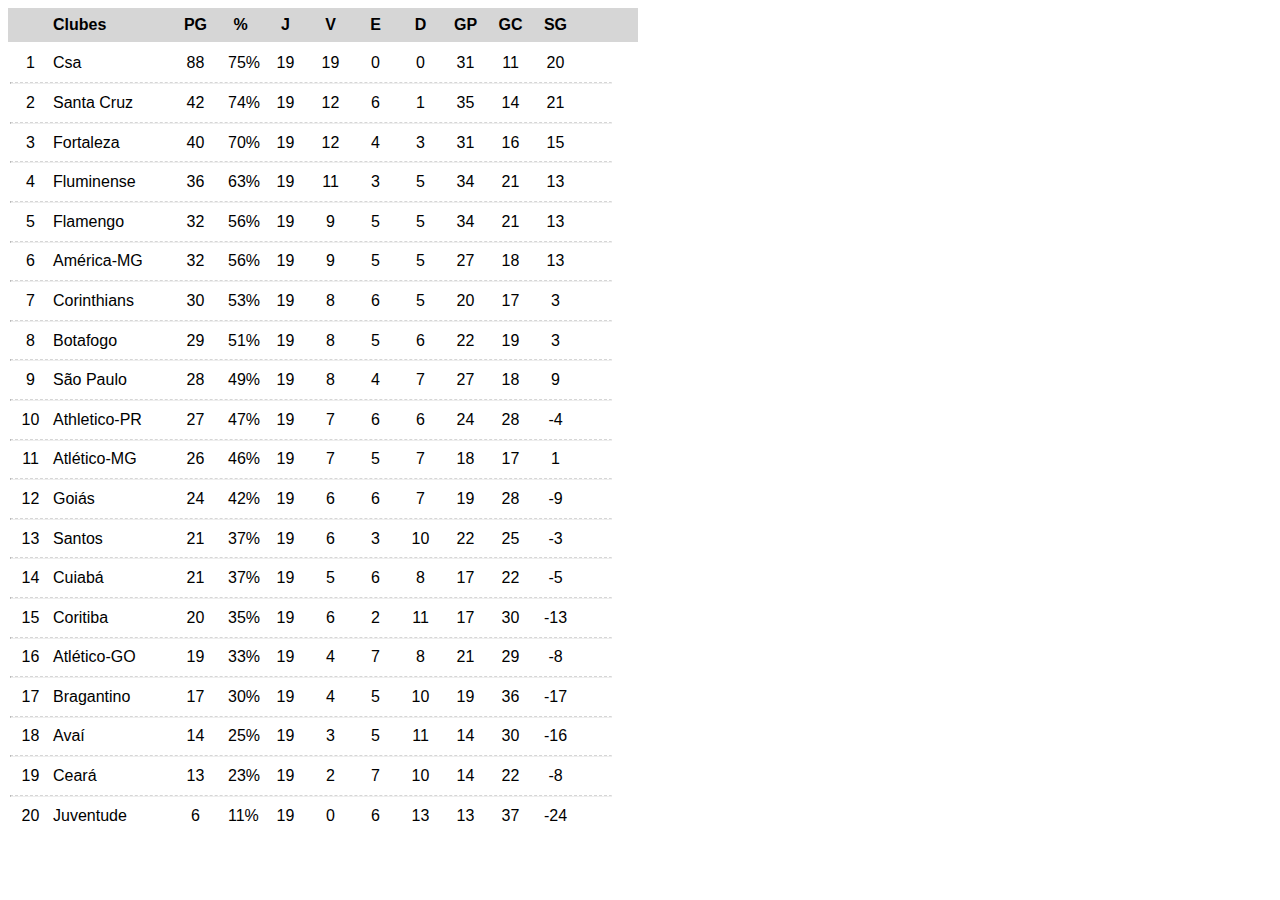
==== index.html @ f0271aaf "Update and rename tabela.html to index.html" ====
<!DOCTYPE html>
<html lang="pt-br">
  
  <head>
    <title>Document</title>
    <link rel="stylesheet" href="tabela.css" type="text/css">
  </head>
  
  <body>
      <main>
        <div class="head">
          <div class="CSA">
            <span>⠀</span>
            <label>
              Clubes
            </label>
            <div class="logo">
              <img src="https://logodetimes.com/times/csa/logo-csa-256.png" alt="" style="visibility: hidden;">
            </div>
          </div>
          <div>
            <span>PG</span>
            <span>%</span>
            <span>J</span>
            <span>V</span>
            <span>E</span>
            <span>D</span>
            <span>GP</span>
            <span>GC</span>
            <span>SG</span>
          </div>
        </div>
      <div>
        <div class="CSA">
          <span>
            1
          </span>
          <label>
            Csa
          </label>
          <div class="logo">
            <img src="https://logodetimes.com/times/csa/logo-csa-256.png"alt="">
          </div>
          <div>
            <span>88</span>
            <span>75%</span>
            <span>19</span>
            <span>19</span>
            <span>0</span>
            <span>0</span>
            <span>31</span>
            <span>11</span>
            <span>20</span>
          </div>
        </div>
      </div>
      <hr>
      <div>
        <div class="Santa Cruz">
          <span>
            2
          </span>
          <label>
            Santa Cruz
          </label>
          <div class="logo">
            <img src="https://logodetimes.com/times/santa-cruz/logo-santa-cruz-256.png" alt="">
          </div>
        </div>
        <div>
            <span>42</span>
            <span>74%</span>
            <span>19</span>
            <span>12</span>
            <span>6</span>
            <span>1</span>
            <span>35</span>
            <span>14</span>
            <span>21</span>
        </div>
      </div>
      <hr>
      <div>
        <div class="fortaleza">
          <span>
            3
          </span>
          <label>
            Fortaleza
          </label>
          <div class="logo">
            <img src="https://logodetimes.com/times/fortaleza/logo-fortaleza-256.png"
            alt="">
          </div>
        </div>
        <div>
          <span>40</span>
          <span>70%</span>
          <span>19</span>
          <span>12</span>
          <span>4</span>
          <span>3</span>
          <span>31</span>
          <span>16</span>
          <span>15</span>
        </div>
      </div>
      <hr>
      <div>
        <div class="fluminense">
          <span>
            4
          </span>
          <label>
            Fluminense
          </label>
          <div class="logo">
            <img src="https://logodetimes.com/times/fluminense/logo-fluminense-256.png"
            alt="">
          </div>
        </div>
        </span>
        <div>
          <span>36</span>
          <span>63%</span>
          <span>19</span>
          <span>11</span>
          <span>3</span>
          <span>5</span>
          <span>34</span>
          <span>21</span>
          <span>13</span>
        </div>
      </div>
      <hr>
      <div>
        <div class="flamengo">
          <span>
            5
          </span>
          <label>
            Flamengo
          </label>
          <div class="logo">
            <img src="https://logodetimes.com/times/flamengo/logo-flamengo-256.png"
            alt="">
          </div>
        </div>
        <div>
          <span>32</span>
          <span>56%</span>
          <span>19</span>
          <span>9</span>
          <span>5</span>
          <span>5</span>
          <span>34</span>
          <span>21</span>
          <span>13</span>
        </div>
      </div>
      <hr>
      <div>
        <div class="america-mineiro">
          <span>
            6
          </span>
          <label>
            América-MG
          </label>
          <div class="logo">
            <img src="https://logodetimes.com/times/america-mineiro/logo-america-mineiro-256.png"
            alt="">
          </div>
        </div>
        <div>
            <span>32</span>
            <span>56%</span>
            <span>19</span>
            <span>9</span>
            <span>5</span>
            <span>5</span>
            <span>27</span>
            <span>18</span>
            <span>13</span>
        </div>
      </div>
      <hr>
      <div>
        <div class="corinthians">
          <span>
            7
          </span>
          <label>
            Corinthians
          </label>
          <div class="logo">
            <img src="https://logodetimes.com/times/corinthians/logo-corinthians-256.png"
            alt="">
          </div>
        </div>
        <div>
            <span>30</span>
            <span>53%</span>
            <span>19</span>
            <span>8</span>
            <span>6</span>
            <span>5</span>
            <span>20</span>
            <span>17</span>
            <span>3</span>
        </div>
      </div>
      <hr>
      <div>
        <div class="botafogo">
          <span>
            8
          </span>
          <label>
            Botafogo
          </label>
          <div class="logo">
            <img src="https://logodetimes.com/times/botafogo/logo-botafogo-256.png"
            alt="">
          </div>
        </div>
        <div>
            <span>29</span>
            <span>51%</span>
            <span>19</span>
            <span>8</span>
            <span>5</span>
            <span>6</span>
            <span>22</span>
            <span>19</span>
            <span>3</span>
        </div>
      </div>
      <hr>
      <div>
        <div class="sao-paulo">
          <span>
            9
          </span>
          <label>
            São Paulo
          </label>
          <div class="logo">
            <img src="https://logodetimes.com/times/sao-paulo/logo-sao-paulo-256.png"
            alt="">
          </div>
        </div>
        <div>
            <span>28</span>
            <span>49%</span>
            <span>19</span>
            <span>8</span>
            <span>4</span>
            <span>7</span>
            <span>27</span>
            <span>18</span>
            <span>9</span>
        </div>
      </div>
      <hr>
      <div>
        <div class="atletico-paranaense">
          <span>
            10
          </span>
          <label>
            Athletico-PR
          </label>
          <div class="logo">
            <img src="https://logodetimes.com/times/atletico-paranaense/logo-atletico-paranaense-256.png"
            alt="">
          </div>
        </div>
        <div>
          <span>27</span>
          <span>47%</span>
          <span>19</span>
          <span>7</span>
          <span>6</span>
          <span>6</span>
          <span>24</span>
          <span>28</span>
          <span>-4</span>
        </div>
      </div>
      <hr>
      <div>
        <div class="atletico-mineiro">
          <span>
            11
          </span>
          <label>
            Atlético-MG
          </label>
          <div class="logo">
            <img src="https://logodetimes.com/times/atletico-mineiro/logo-atletico-mineiro-256.png"
            alt="">
          </div>
        </div>
        <div>
          <span>26</span>
          <span>46%</span>
          <span>19</span>
          <span>7</span>
          <span>5</span>
          <span>7</span>
          <span>18</span>
          <span>17</span>
          <span>1</span>
        </div>
      </div>
      <hr>
      <div>
        <div class="goias">
          <span>
            12
          </span>
          <label>
            Goiás
          </label>
          <div class="logo">
            <img src="https://logodetimes.com/times/goias/logo-goias-esporte-clube-256.png"
            alt="">
          </div>
        </div>
        <div>
          <span>24</span>
          <span>42%</span>
          <span>19</span>
          <span>6</span>
          <span>6</span>
          <span>7</span>
          <span>19</span>
          <span>28</span>
          <span>-9</span>
        </div>
      </div>
      <hr>
      <div>
        <div class="santos">
          <span>
            13
          </span>
          <label>
            Santos
          </label>
          <div class="logo">
            <img src="https://logodetimes.com/times/santos/logo-santos-256.png" alt="">
          </div>
        </div>
        <div>
          <span>21</span>
          <span>37%</span>
          <span>19</span>
          <span>6</span>
          <span>3</span>
          <span>10</span>
          <span>22</span>
          <span>25</span>
          <span>-3</span>
        </div>
      </div>
      <hr>
      <div>
        <div class="cuiaba">
          <span>
            14
          </span>
          <label>
            Cuiabá
          </label>
          <div class="logo">
            <img src="https://logodetimes.com/times/cuiaba/logo-cuiaba-256.png" alt="">
          </div>
        </div>
        </span>
        <div>
          <span>
            21
          </span>
          <span>37%</span>
          <span>19</span>
          <span>5</span>
          <span>6</span>
          <span>8</span>
          <span>17</span>
          <span>22</span>
          <span>-5</span>
        </div>
      </div>
      <hr>
      <div>
        <div class="coritiba">
          <span>
            15
          </span>
          <label>
            Coritiba
          </label>
          <div class="logo">
            <img src="https://logodetimes.com/times/coritiba/logo-coritiba-256.png"
            alt="">
          </div>
        </div>
        <div>
          <span>20</span>
          <span>35%</span>
          <span>19</span>
          <span>6</span>
          <span>2</span>
          <span>11</span>
          <span>17</span>
          <span>30</span>
          <span>-13</span>
        </div>
      </div>
      <hr>
      <div>
        <div class="atletico-goianiense">
          <span>
            16
          </span>
          <label>
            Atlético-GO
          </label>
          <div class="logo">
            <img src="https://logodetimes.com/times/atletico-goianiense/logo-atletico-goianiense-256.png"
            alt="">
          </div>
        </div>
        <div>
          <span>19</span>
          <span>33%</span>
          <span>19</span>
          <span>4</span>
          <span>7</span>
          <span>8</span>
          <span>21</span>
          <span>29</span>
          <span>-8</span>
        </div>
      </div>
      <hr>
      <div>
        <div class="bragantino">
          <span>
            17
          </span>
          <label>
            Bragantino
          </label>
          <div class="logo">
            <img src="https://logodetimes.com/times/bragantino/logo-bragantino-256.png"
            alt="">
          </div>
        </div>
        <div>
          <span>17</span>
          <span>30%</span>
          <span>19</span>
          <span>4</span>
          <span>5</span>
          <span>10</span>
          <span>19</span>
          <span>36</span>
          <span>-17</span>
        </div>
      </div>
      <hr>
      <div>
        <div class="avai">
          <span>
            18
          </span>
          <label>
            Avaí
          </label>
          <div class="logo">
            <img src="https://logodetimes.com/times/avai/logo-avai-256.png" alt="">
          </div>
        </div>
        <div>
          <span>14</span>
          <span>25%</span>
          <span>19</span>
          <span>3</span>
          <span>5</span>
          <span>11</span>
          <span>14</span>
          <span>30</span>
          <span>-16</span>
        </div>
      </div>
      <hr>
      <div>
        <div class="ceara">
          <span>
            19
          </span>
          <label>
            Ceará
          </label>
          <div class="logo">
            <img src="https://logodetimes.com/times/ceara/logo-ceara-256.png" alt="">
          </div>
        </div>
        <div>
          <span>13</span>
          <span>23%</span>
          <span>19</span>
          <span>2</span>
          <span>7</span>
          <span>10</span>
          <span>14</span>
          <span>22</span>
          <span>-8</span>
        </div>
      </div>
      <hr>
      <div>
        <div class="juventude">
          <span>
            20
          </span>
          <label>
            Juventude
          </label>
          <div class="logo">
            <img src="https://logodetimes.com/times/juventude/logo-juventude-256.png"
            alt="">
          </div>
        </div>
        <div>
          <span>
6</span>
          <span>11%</span>
          <span>19</span>
          <span>0</span>
          <span>6</span>
          <span>13</span>
          <span>13</span>
          <span>37</span>
          <span>-24</span>
        </div>
      </div>
    </main>
  </body>
</html>
---- tabela.css ----
html{ font-family: sans-serif; }
div{ 
  display: flex; 
  align-items: center;
} 
img{ 
  height: 100%;
} 
span{
  text-align: center;
  width: 25px;
} 
span, img{
  padding: 10px
}
label{
text-align: left; width: 100px;
}
hr{
  border-top: 1px dashed #d6d6d6;
  margin: 2px;  
  width: 600px;
}
div{
  height: 2.1rem;
}
.head{
    width: 630px;
    background-color:#d6d6d6;
    font-weight: bold;
    margin-bottom: 5px;
}
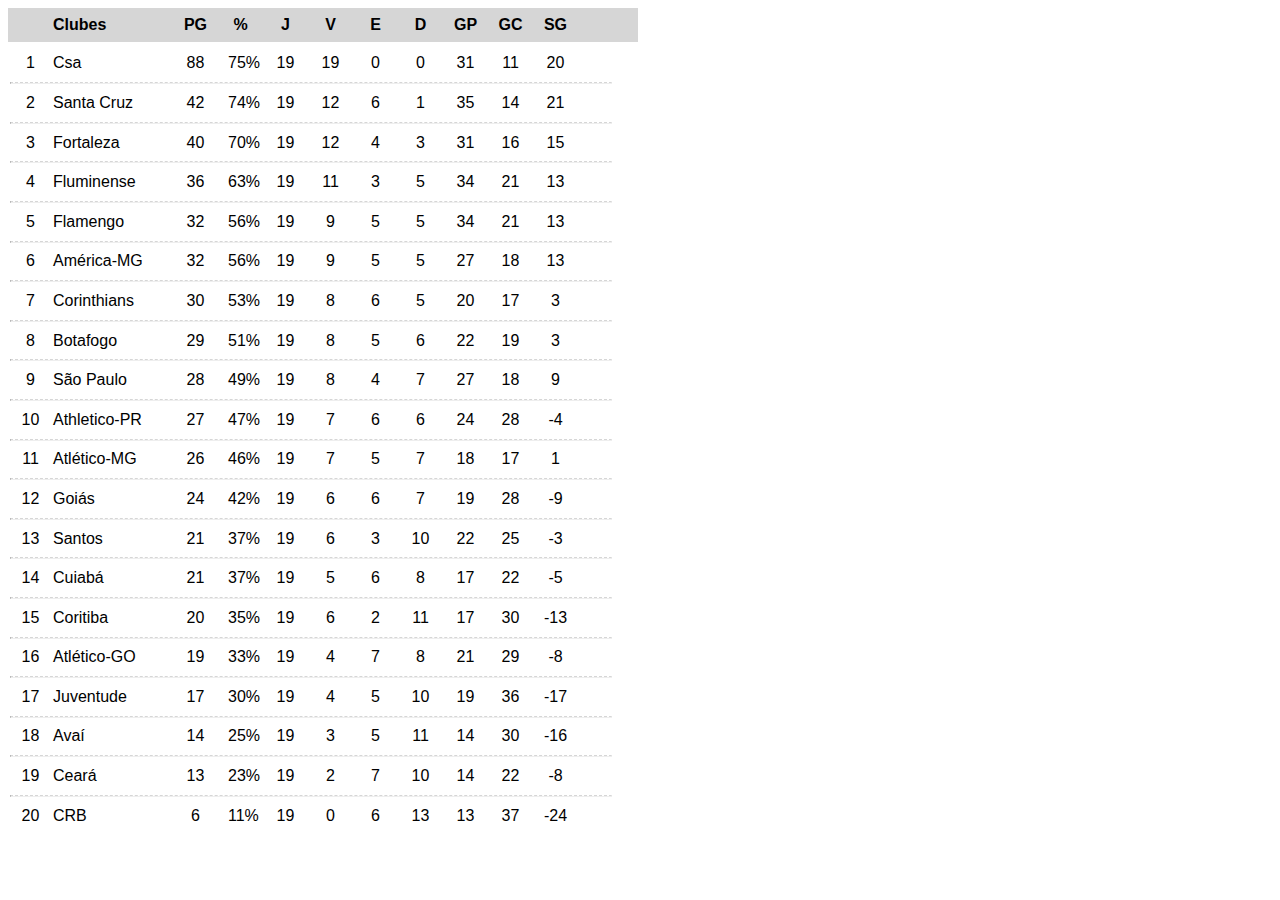
==== commit 6ab4b87c: "Update index.html" ====
--- a/index.html
+++ b/index.html
@@ -453,10 +453,10 @@
             17
           </span>
           <label>
-            Bragantino
-          </label>
-          <div class="logo">
-            <img src="https://logodetimes.com/times/bragantino/logo-bragantino-256.png"
+            Juventude
+          </label>
+          <div class="logo">
+            <img src="https://logodetimes.com/times/juventude/logo-juventude-256.png"
             alt="">
           </div>
         </div>
@@ -529,10 +529,10 @@
             20
           </span>
           <label>
-            Juventude
-          </label>
-          <div class="logo">
-            <img src="https://logodetimes.com/times/juventude/logo-juventude-256.png"
+            CRB
+          </label>
+          <div class="logo">
+            <img src="https://upload.wikimedia.org/wikipedia/commons/thumb/7/73/CRB_logo.svg/1200px-CRB_logo.svg.png"
             alt="">
           </div>
         </div>
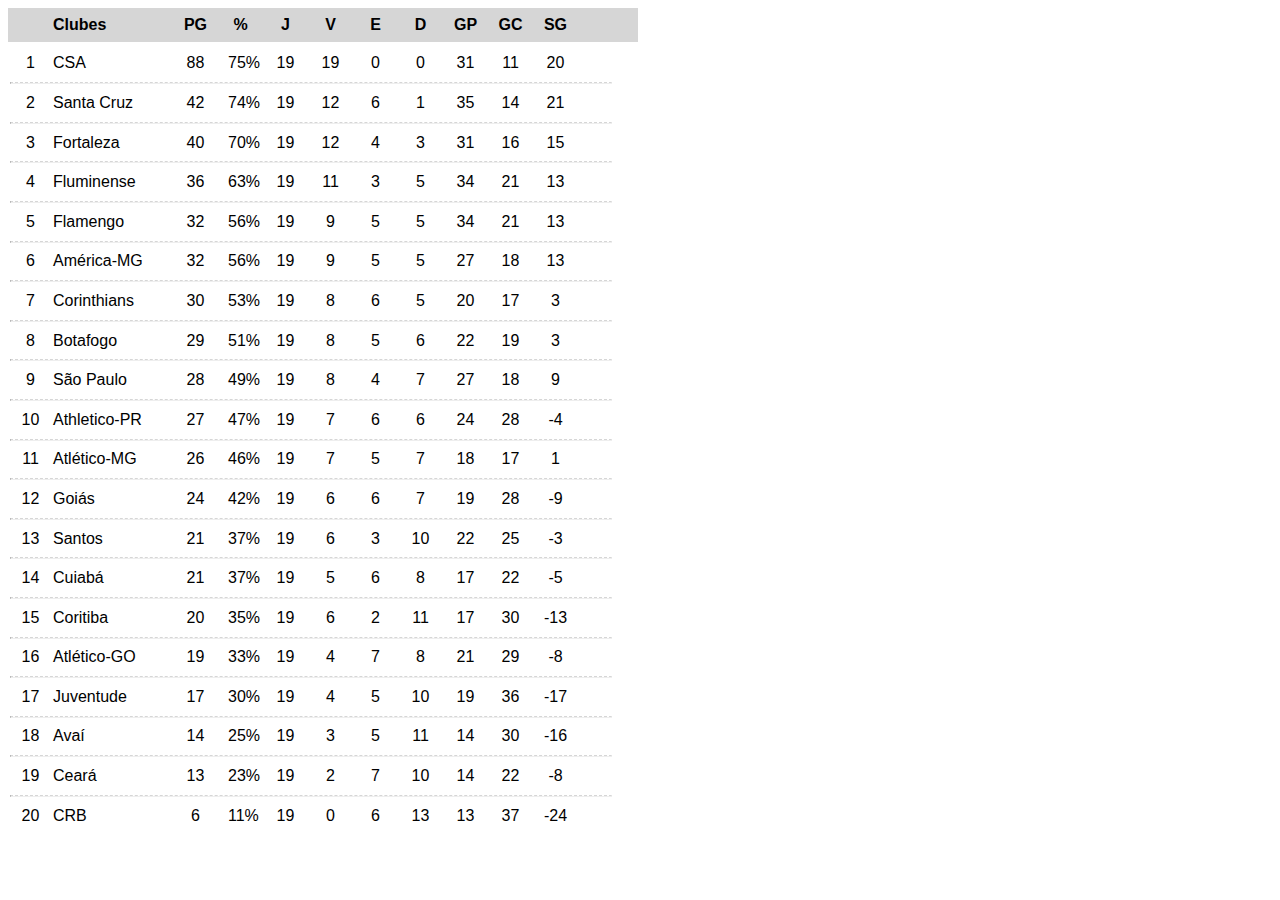
==== commit 000615d5: "Update index.html" ====
--- a/index.html
+++ b/index.html
@@ -37,7 +37,7 @@
             1
           </span>
           <label>
-            Csa
+            CSA
           </label>
           <div class="logo">
             <img src="https://logodetimes.com/times/csa/logo-csa-256.png"alt="">
@@ -448,7 +448,7 @@
       </div>
       <hr>
       <div>
-        <div class="bragantino">
+        <div class="Juventude">
           <span>
             17
           </span>
@@ -524,7 +524,7 @@
       </div>
       <hr>
       <div>
-        <div class="juventude">
+        <div class="CRB">
           <span>
             20
           </span>
